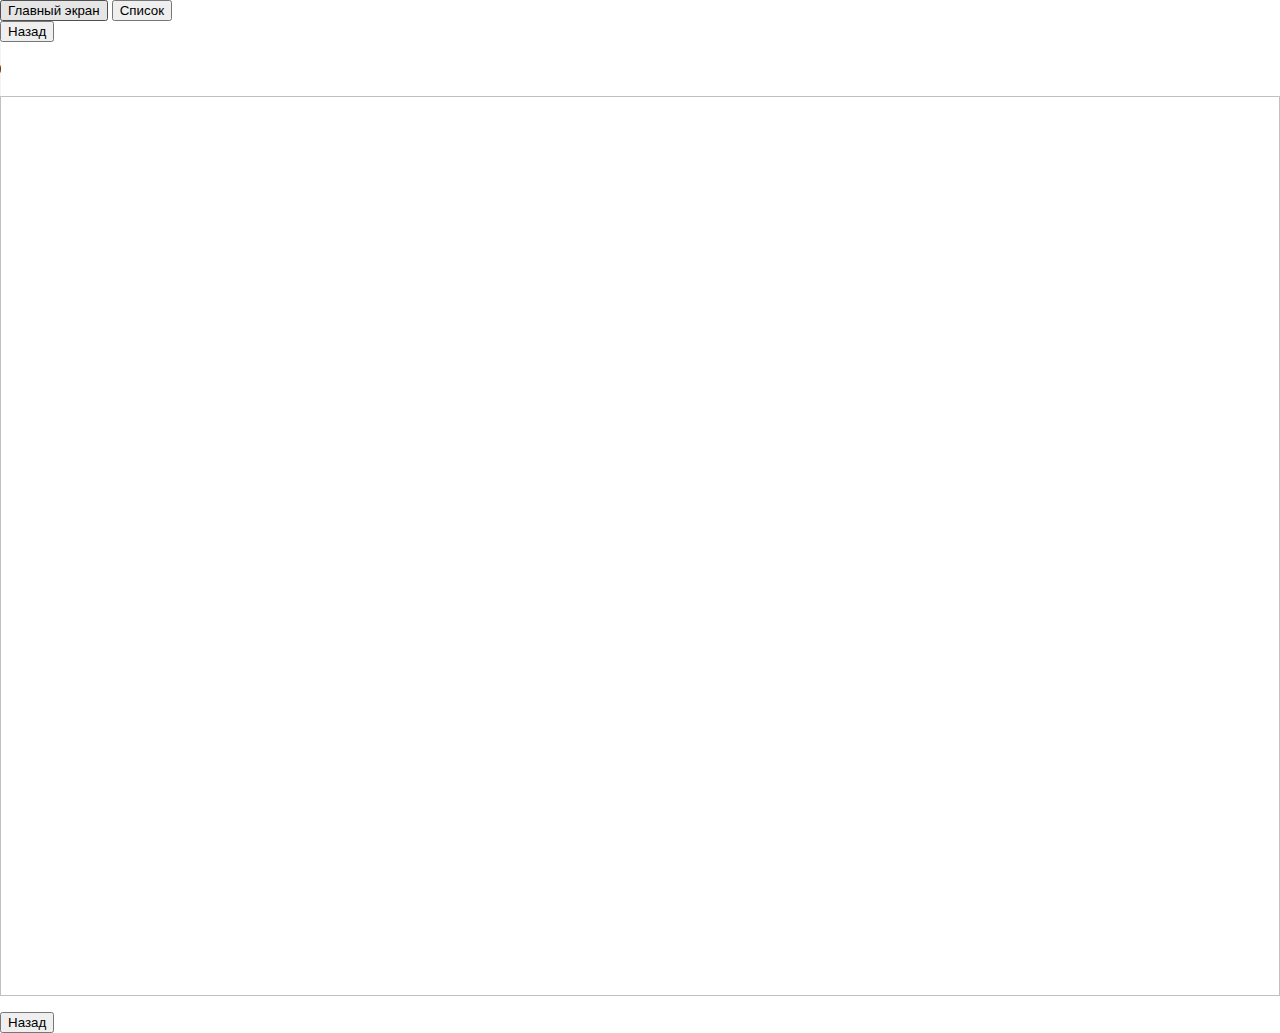
==== public/index.html @ ae9a205f "single page app" ====
<html>
<head>
    <meta charset="UTF-8">
    <meta name="viewport" content="width=device-width, initial-scale=1">
    <link href="https://cdn.jsdelivr.net/npm/bootstrap@5.1.3/dist/css/bootstrap.min.css" rel="stylesheet"
          integrity="sha384-1BmE4kWBq78iYhFldvKuhfTAU6auU8tT94WrHftjDbrCEXSU1oBoqyl2QvZ6jIW3" crossorigin="anonymous">
    <link rel="stylesheet" href="styles.css">
</head>
<body>
<div class="row js-page" data-page="navigate">
    <div class="col">
        <div class="container">
            <div class="d-flex flex-column bd-highlight mb-3">
                <button
                        type="button"
                        class="btn btn-primary btn-lg js-navigate mt-5"
                        data-page="main"
                >Главный экран
                </button>
                <button
                        type="button"
                        class="btn btn-primary btn-lg js-navigate mt-5"
                        data-page="list"
                >Список
                </button>
            </div>
        </div>
    </div>
</div>

<div class="row d-none js-page" data-page="main">
    <div class="col">
        <div class="container">
            <div class="d-flex flex-column bd-highlight mb-3">
                <button
                        type="button"
                        class="btn btn-secondary btn-lg js-navigate mt-5"
                        data-page="navigate"
                >Назад
                </button>
            </div>
        </div>
        <audio
                controls
                autoplay
                id="js-music"
                class="js-music"
        >
            <source
                    type="audio/mpeg"
            >
        </audio>

        <img
                class="js-image"
                width="100%"
                height="100%"
        >
    </div>
</div>

<div class="row d-none js-page" data-page="list">
    <div class="col">
        <div class="container mt-5">
            <div class="d-flex flex-column bd-highlight mb-3">
                <ul class="list-group js-list"></ul>
                <button
                        type="button"
                        class="btn btn-secondary btn-lg js-navigate mt-5"
                        data-page="navigate"
                >Назад
                </button>
            </div>
        </div>
    </div>
</div>

<script src="https://ajax.googleapis.com/ajax/libs/jquery/3.6.0/jquery.min.js"></script>
<script src="scripts.js"></script>
</body>
</html>
---- public/styles.css ----
html, body {
    max-height: 100%;
}

body {
    margin: 0;
    padding: 0;
}
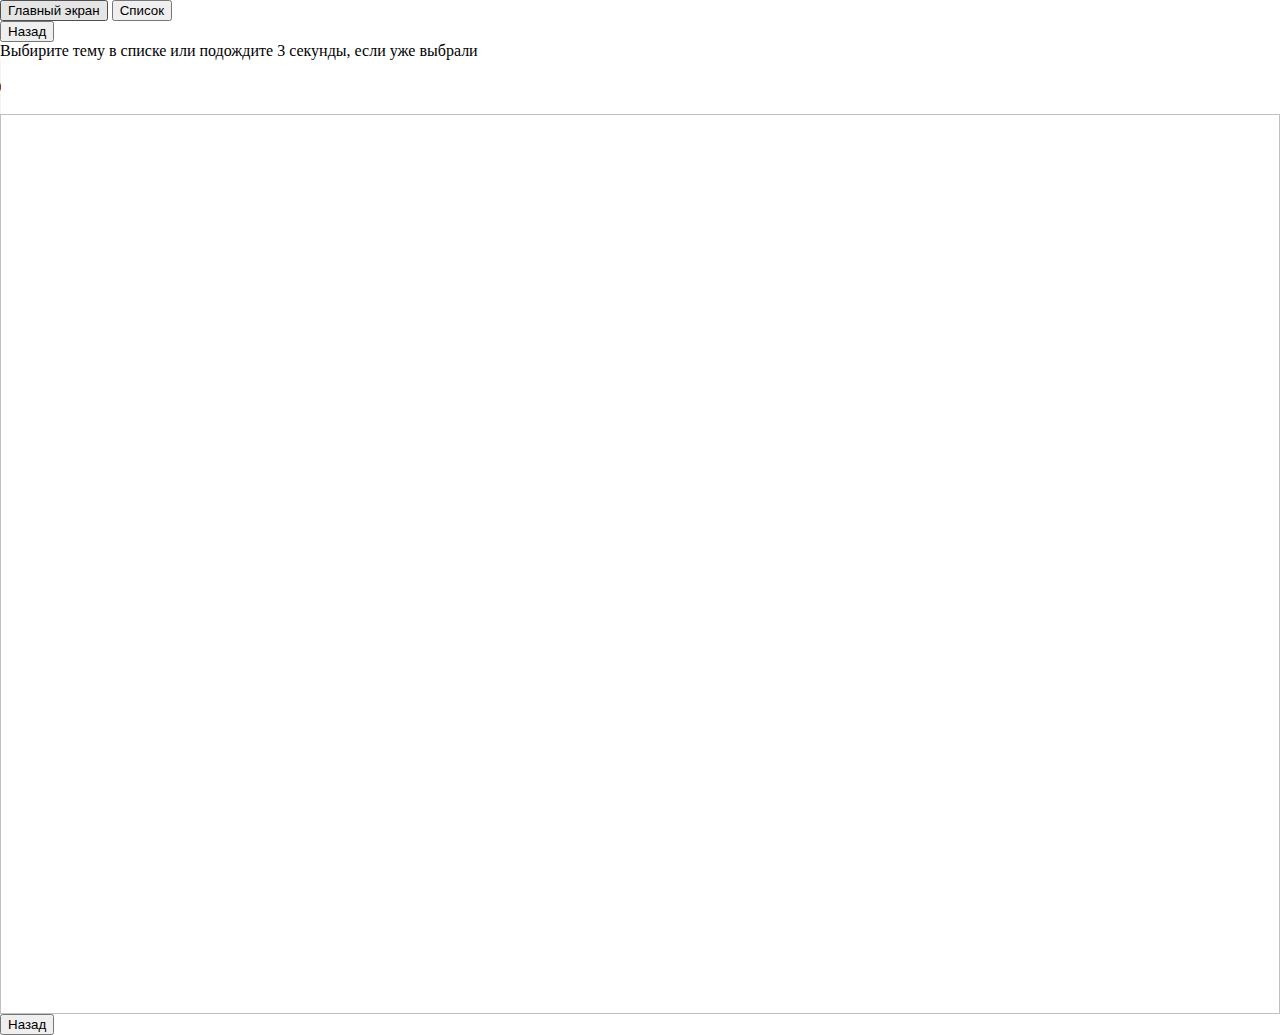
==== commit 2323631c: "stop music" ====
--- a/public/index.html
+++ b/public/index.html
@@ -30,7 +30,7 @@
 
 <div class="row d-none js-page" data-page="main">
     <div class="col">
-        <div class="container">
+        <div class="container js-if-theme-toggle" data-if_theme="0">
             <div class="d-flex flex-column bd-highlight mb-3">
                 <button
                         type="button"
@@ -38,24 +38,31 @@
                         data-page="navigate"
                 >Назад
                 </button>
+
+                <div class="mt-5">
+                    Выбирите тему в списке или подождите 3 секунды, если уже выбрали
+                </div>
             </div>
         </div>
-        <audio
-                controls
-                autoplay
-                id="js-music"
-                class="js-music"
-        >
-            <source
-                    type="audio/mpeg"
+
+        <div class="js-if-theme-toggle d-none" data-if_theme="1">
+            <audio
+                    controls
+                    autoplay
+                    id="js-music"
+                    class="js-music d-none"
             >
-        </audio>
+                <source
+                        type="audio/mpeg"
+                >
+            </audio>
 
-        <img
-                class="js-image"
-                width="100%"
-                height="100%"
-        >
+            <img
+                    class="js-image"
+                    width="100%"
+                    height="100%"
+            >
+        </div>
     </div>
 </div>
 
@@ -63,7 +70,7 @@
     <div class="col">
         <div class="container mt-5">
             <div class="d-flex flex-column bd-highlight mb-3">
-                <ul class="list-group js-list"></ul>
+                <div class="list-group js-list"></div>
                 <button
                         type="button"
                         class="btn btn-secondary btn-lg js-navigate mt-5"
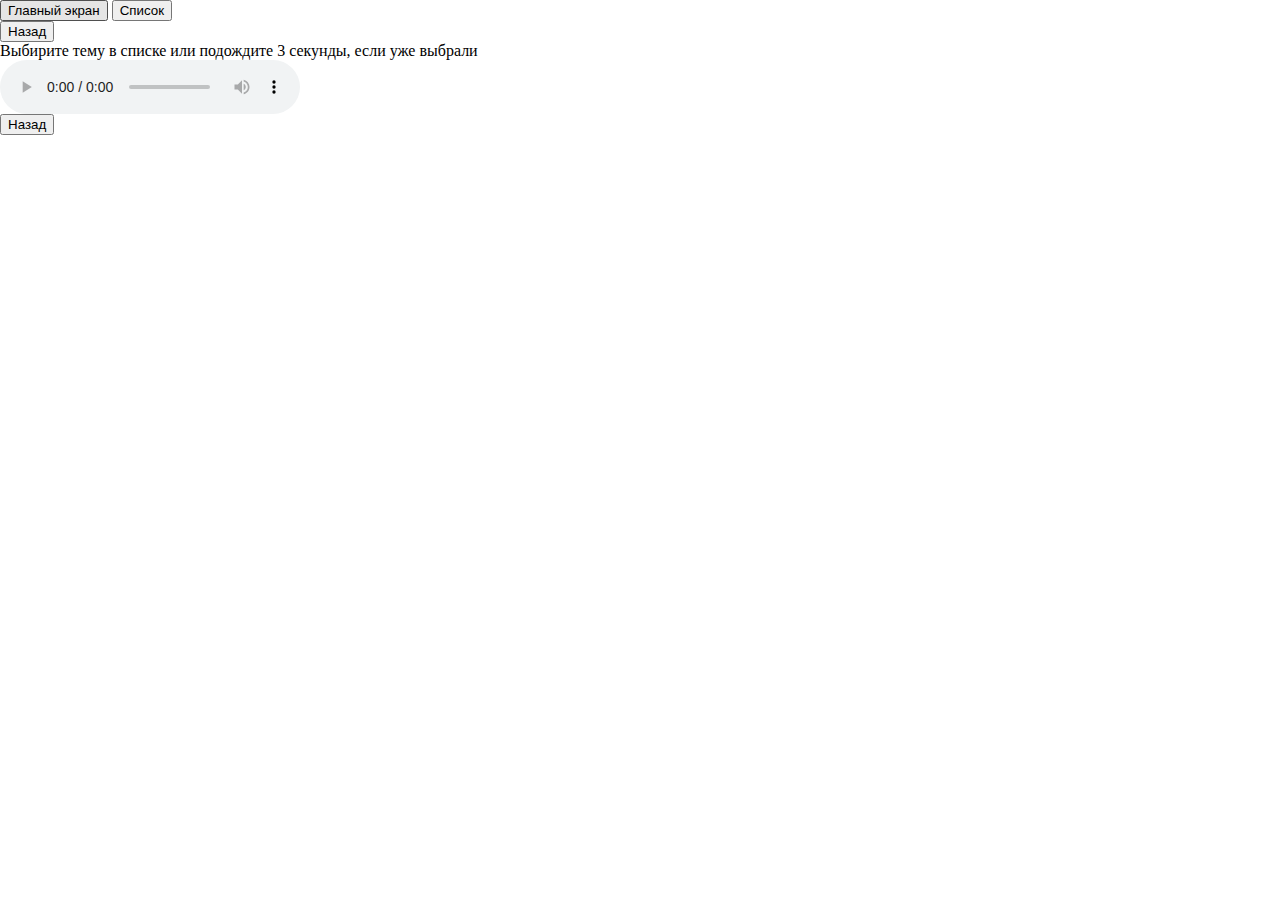
==== commit c2a6b8d2: "pre complete" ====
--- a/public/index.html
+++ b/public/index.html
@@ -28,41 +28,43 @@
     </div>
 </div>
 
-<div class="row d-none js-page" data-page="main">
-    <div class="col">
-        <div class="container js-if-theme-toggle" data-if_theme="0">
-            <div class="d-flex flex-column bd-highlight mb-3">
-                <button
-                        type="button"
-                        class="btn btn-secondary btn-lg js-navigate mt-5"
-                        data-page="navigate"
-                >Назад
-                </button>
+<div class="d-none js-page" data-page="main">
+    <div class="row">
+        <div class="col">
+            <div class="container js-if-theme-toggle" data-if_theme="0">
+                <div class="d-flex flex-column bd-highlight mb-3">
+                    <button
+                            type="button"
+                            class="btn btn-secondary btn-lg js-navigate mt-5"
+                            data-page="navigate"
+                    >Назад
+                    </button>
 
-                <div class="mt-5">
-                    Выбирите тему в списке или подождите 3 секунды, если уже выбрали
+                    <div class="mt-5">
+                        Выбирите тему в списке или подождите 3 секунды, если уже выбрали
+                    </div>
                 </div>
             </div>
         </div>
+    </div>
 
-        <div class="js-if-theme-toggle d-none" data-if_theme="1">
-            <audio
-                    controls
-                    autoplay
-                    id="js-music"
-                    class="js-music d-none"
+    <div class="js-if-theme-toggle d-none" data-if_theme="1">
+        <audio
+                controls
+                autoplay
+                loop
+                id="js-music"
+                class="js-music d-non1e"
+        >
+            <source
+                    type="audio/mpeg"
             >
-                <source
-                        type="audio/mpeg"
-                >
-            </audio>
+        </audio>
 
-            <img
-                    class="js-image"
-                    width="100%"
-                    height="100%"
-            >
-        </div>
+        <img
+                class="js-image"
+                width="100%"
+        >
     </div>
 </div>
 
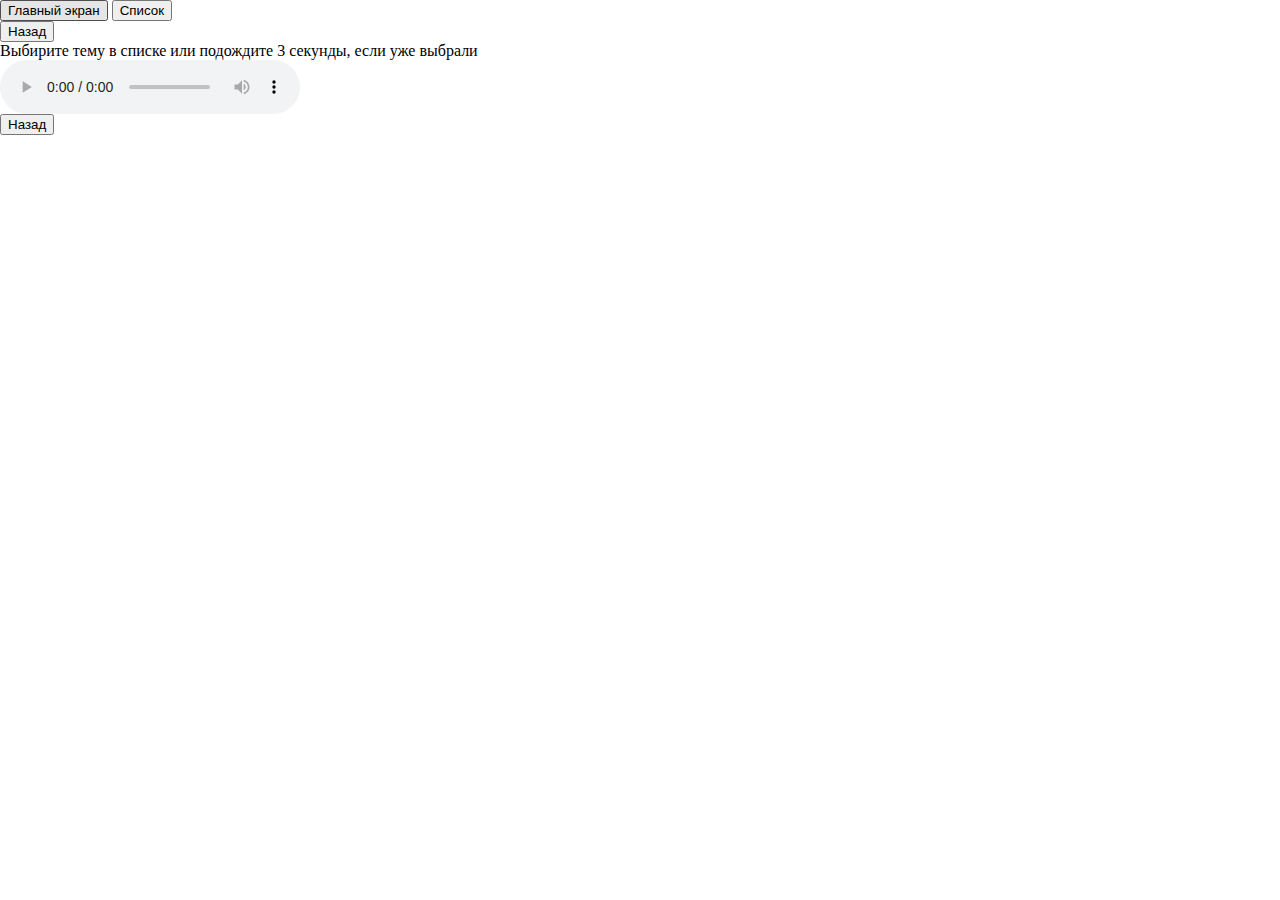
==== commit e192f84a: "fix" ====
--- a/public/index.html
+++ b/public/index.html
@@ -54,7 +54,7 @@
                 autoplay
                 loop
                 id="js-music"
-                class="js-music d-non1e"
+                class="js-music d-none"
         >
             <source
                     type="audio/mpeg"
